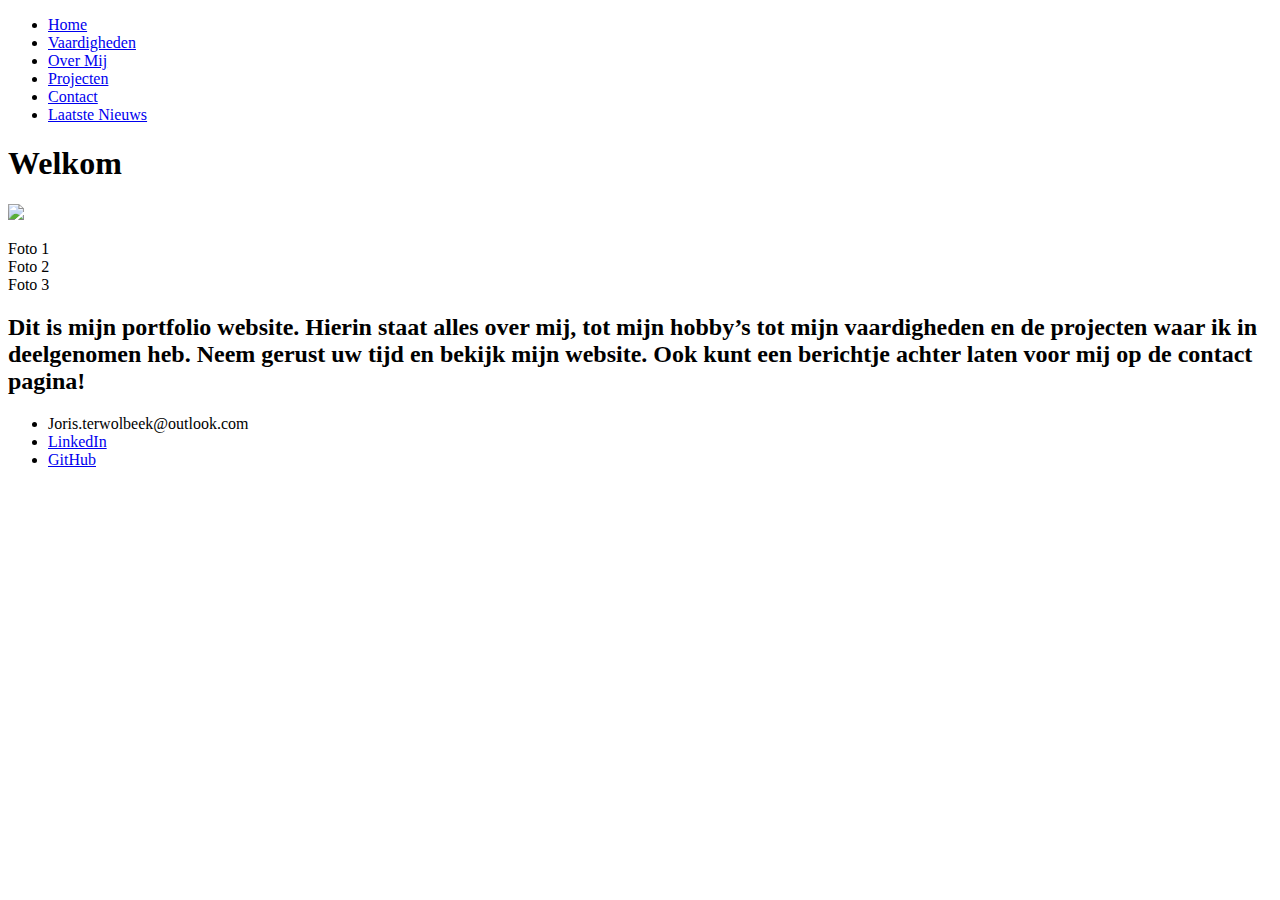
==== Index.html @ b8a939c2 "JS linken" ====
<!DOCTYPE html>
<html lang="en">
<head>
    <meta charset="UTF-8">
    <meta name="viewport" content="width=device-width, initial-scale=1.0">
    <meta http-equiv="X-UA-Compatible" content="ie=edge">
    <link rel = "stylesheet" type = "text/css" href = "C:\Users\joris\OneDrive - ROCvA, ROCvF en VOvA\Project 1\Project_Website\CSS\style.css">
    <script type="text/javascript" src="C:\Users\joris\OneDrive - ROCvA, ROCvF en VOvA\Project 1\Project_Website\JS"></script>
    <title>Home</title>
</head>
<body>
    <header>
        <div class="NavContainer">
            <nav>
                <ul>
                    <li class="NavItem"><a href="Index.html" class="NavLinks">Home</a></li>
                    <li class="NavItem"><a href="Vaardigheden.html" class="NavLinks">Vaardigheden</a></li>
                    <li class="NavItem"><a href="OverMij.html" class="NavLinks">Over Mij</a></li>
                    <li class="NavItem"><a href="Projecten.html" class="NavLinks">Projecten</a></li>
                    <li class="NavItem"><a href="Contact.html" class="NavLinks">Contact</a></li>
                    <li class="NavItem"><a href="LaatsteNieuws.html" class="NavLinks">Laatste Nieuws</a></li>
                </ul>
            </nav>
        </div>
    </header>
    <div class="MainContainer">
        <main>
            <h1>Welkom</h1>
            <img src="C:\Users\joris\OneDrive - ROCvA, ROCvF en VOvA\Project 1\Project_Website\Images\Home_Foto.jpeg" class="WelkomFoto">
            <ul class="MainFotoMenu"></ul>
                <li class="MainFotoItem">Foto 1</li>
                <l1 class="MainFotoItem">Foto 2</l1>
                <li class="MainFotoItem">Foto 3</li>
            </ul>
            <h2>Dit is mijn portfolio website. Hierin staat alles over mij, tot mijn hobby’s tot mijn vaardigheden en de projecten waar ik in deelgenomen heb. Neem gerust uw tijd en bekijk mijn website. Ook kunt een berichtje achter laten voor mij op de contact pagina!</h2>
        </main>
    </div>
        <div class="FooterContainer">
            <footer>
                <ul>
                    <li class="FooterItem">Joris.terwolbeek@outlook.com</li>
                    <li class="FooterItem"><a href="https://nl.linkedin.com/" class="NavFooter">LinkedIn</a></li>
                    <li class="FooterItem"><a href="https://github.com/Opblaasmaatje" class="NavFooter">GitHub</a></li>
                 </ul>
            </footer>
        </div>
</body>
</html>
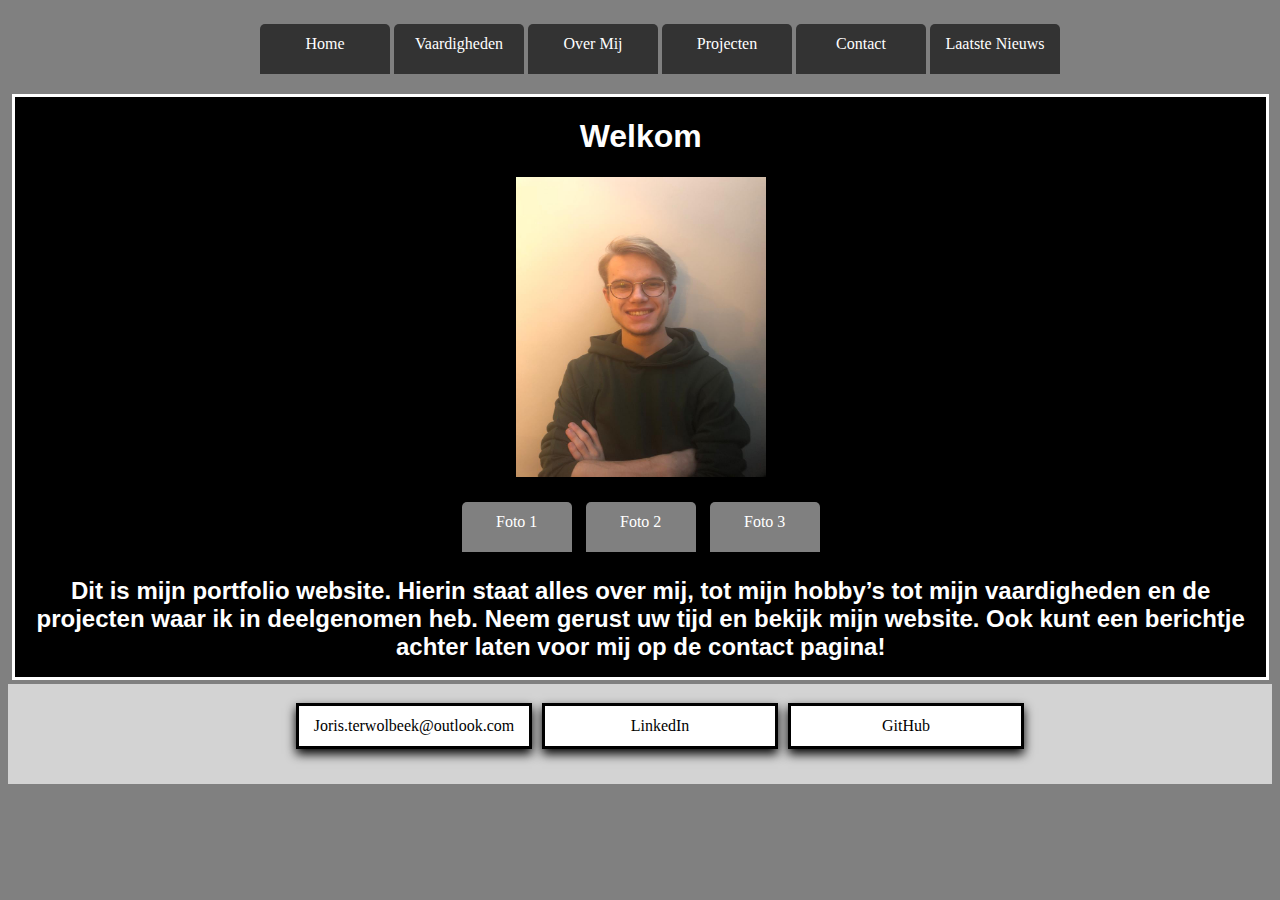
==== commit 815df742: "JS gebruikt om foto's te veranderen" ====
--- a/Index.html
+++ b/Index.html
@@ -4,8 +4,8 @@
     <meta charset="UTF-8">
     <meta name="viewport" content="width=device-width, initial-scale=1.0">
     <meta http-equiv="X-UA-Compatible" content="ie=edge">
-    <link rel = "stylesheet" type = "text/css" href = "C:\Users\joris\OneDrive - ROCvA, ROCvF en VOvA\Project 1\Project_Website\CSS\style.css">
-    <script type="text/javascript" src="C:\Users\joris\OneDrive - ROCvA, ROCvF en VOvA\Project 1\Project_Website\JS"></script>
+    <link rel = "stylesheet" type = "text/css" href = "CSS\style.css">
+    <script type="text/javascript" src="JS\script.js"></script>
     <title>Home</title>
 </head>
 <body>
@@ -26,11 +26,11 @@
     <div class="MainContainer">
         <main>
             <h1>Welkom</h1>
-            <img src="C:\Users\joris\OneDrive - ROCvA, ROCvF en VOvA\Project 1\Project_Website\Images\Home_Foto.jpeg" class="WelkomFoto">
+            <img src="Images\Home_Foto.jpeg" id="WelkomFoto">
             <ul class="MainFotoMenu"></ul>
-                <li class="MainFotoItem">Foto 1</li>
-                <l1 class="MainFotoItem">Foto 2</l1>
-                <li class="MainFotoItem">Foto 3</li>
+                <li class="MainFotoItem" onclick="changeImage()">Foto 1</li>
+                <l1 class="MainFotoItem" onclick="changeImage2()">Foto 2</l1>
+                <li class="MainFotoItem" onclick="changeImage3()">Foto 3</li>
             </ul>
             <h2>Dit is mijn portfolio website. Hierin staat alles over mij, tot mijn hobby’s tot mijn vaardigheden en de projecten waar ik in deelgenomen heb. Neem gerust uw tijd en bekijk mijn website. Ook kunt een berichtje achter laten voor mij op de contact pagina!</h2>
         </main>
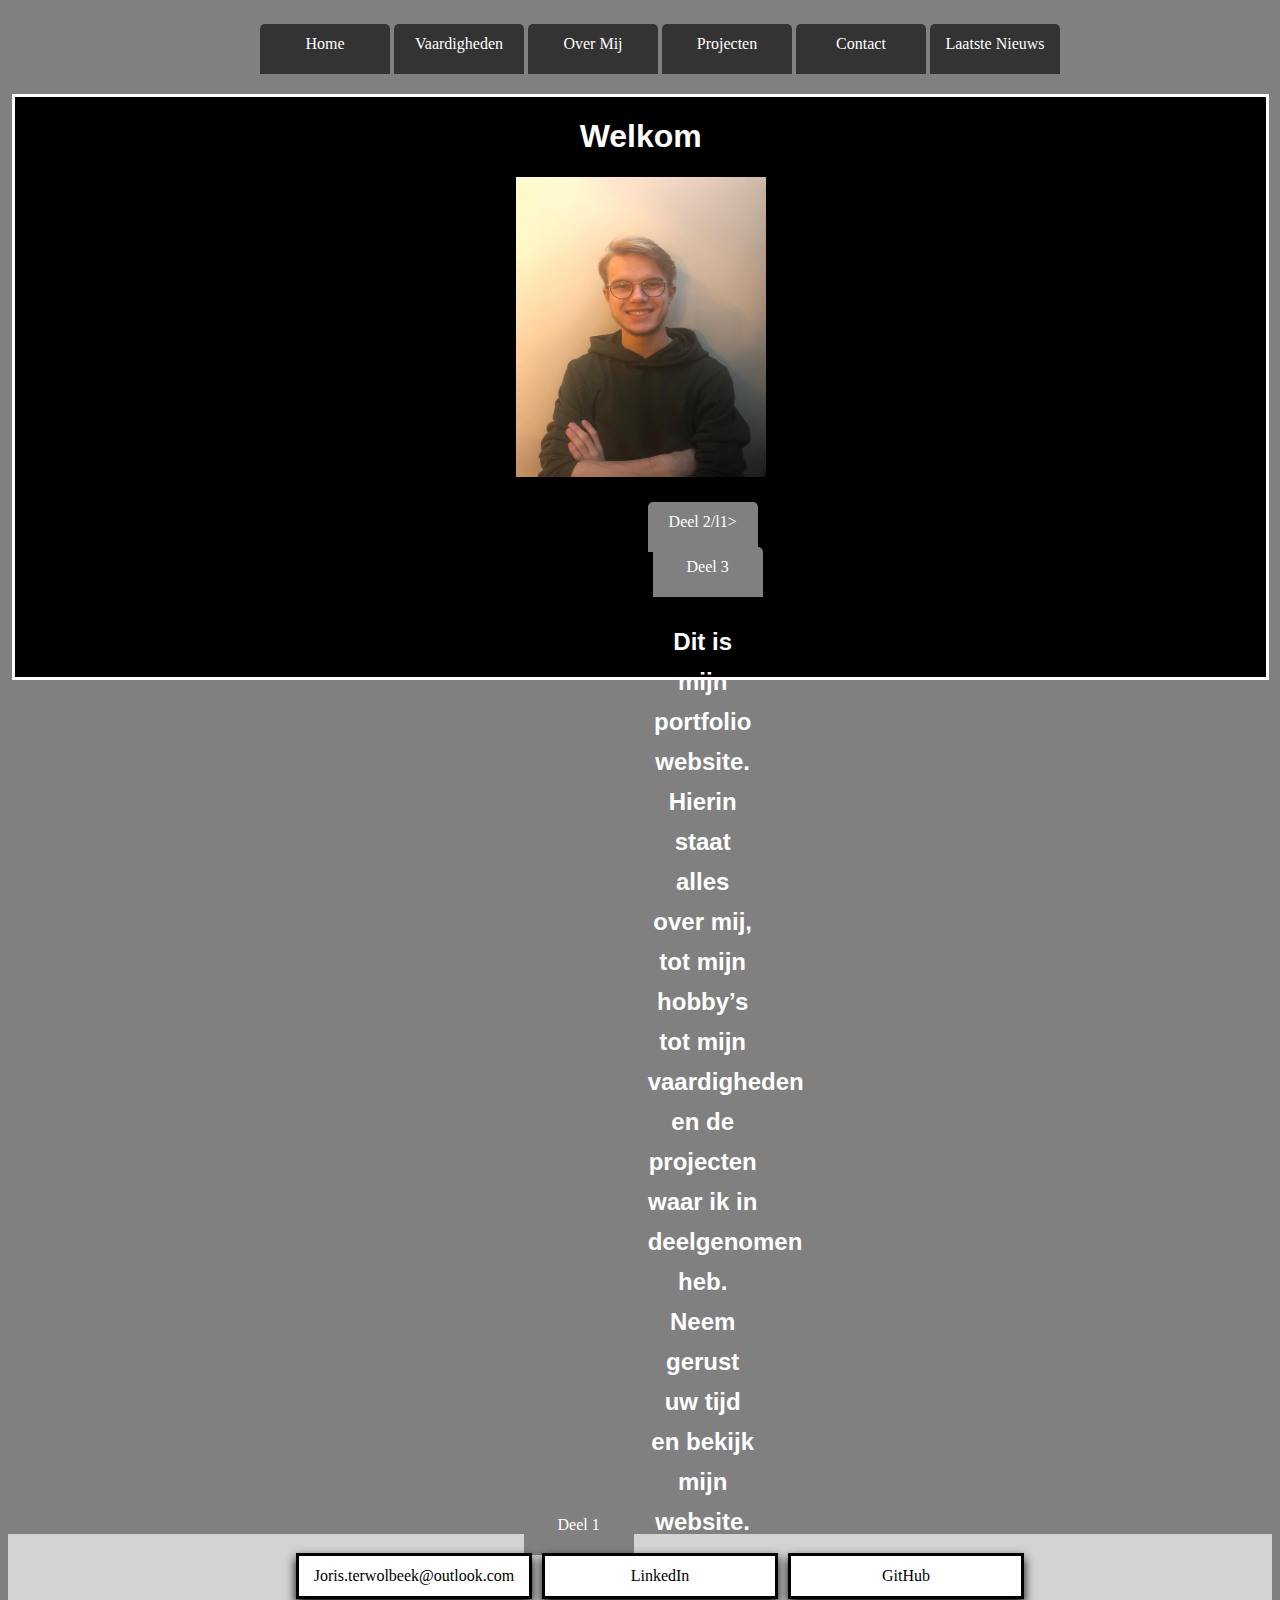
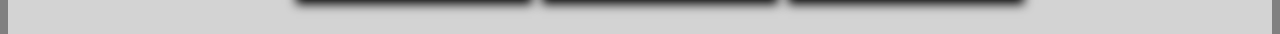
==== commit e2bf6323: "Hobby's user story af" ====
--- a/Index.html
+++ b/Index.html
@@ -25,14 +25,14 @@
     </header>
     <div class="MainContainer">
         <main>
-            <h1>Welkom</h1>
+            <h1 id="Titel">Welkom</h1>
             <img src="Images\Home_Foto.jpeg" id="WelkomFoto">
             <ul class="MainFotoMenu"></ul>
-                <li class="MainFotoItem" onclick="changeImage()">Foto 1</li>
-                <l1 class="MainFotoItem" onclick="changeImage2()">Foto 2</l1>
-                <li class="MainFotoItem" onclick="changeImage3()">Foto 3</li>
+                <li class="MainFotoItem" onclick="changeImage()">Deel 1</li>
+                <l1 class="MainFotoItem" onclick="changeImage2()">Deel 2/l1>
+                <li class="MainFotoItem" onclick="changeImage3()">Deel 3</li>
             </ul>
-            <h2>Dit is mijn portfolio website. Hierin staat alles over mij, tot mijn hobby’s tot mijn vaardigheden en de projecten waar ik in deelgenomen heb. Neem gerust uw tijd en bekijk mijn website. Ook kunt een berichtje achter laten voor mij op de contact pagina!</h2>
+            <h2 id="Inhoud">Dit is mijn portfolio website. Hierin staat alles over mij, tot mijn hobby’s tot mijn vaardigheden en de projecten waar ik in deelgenomen heb. Neem gerust uw tijd en bekijk mijn website.</h2>
         </main>
     </div>
         <div class="FooterContainer">
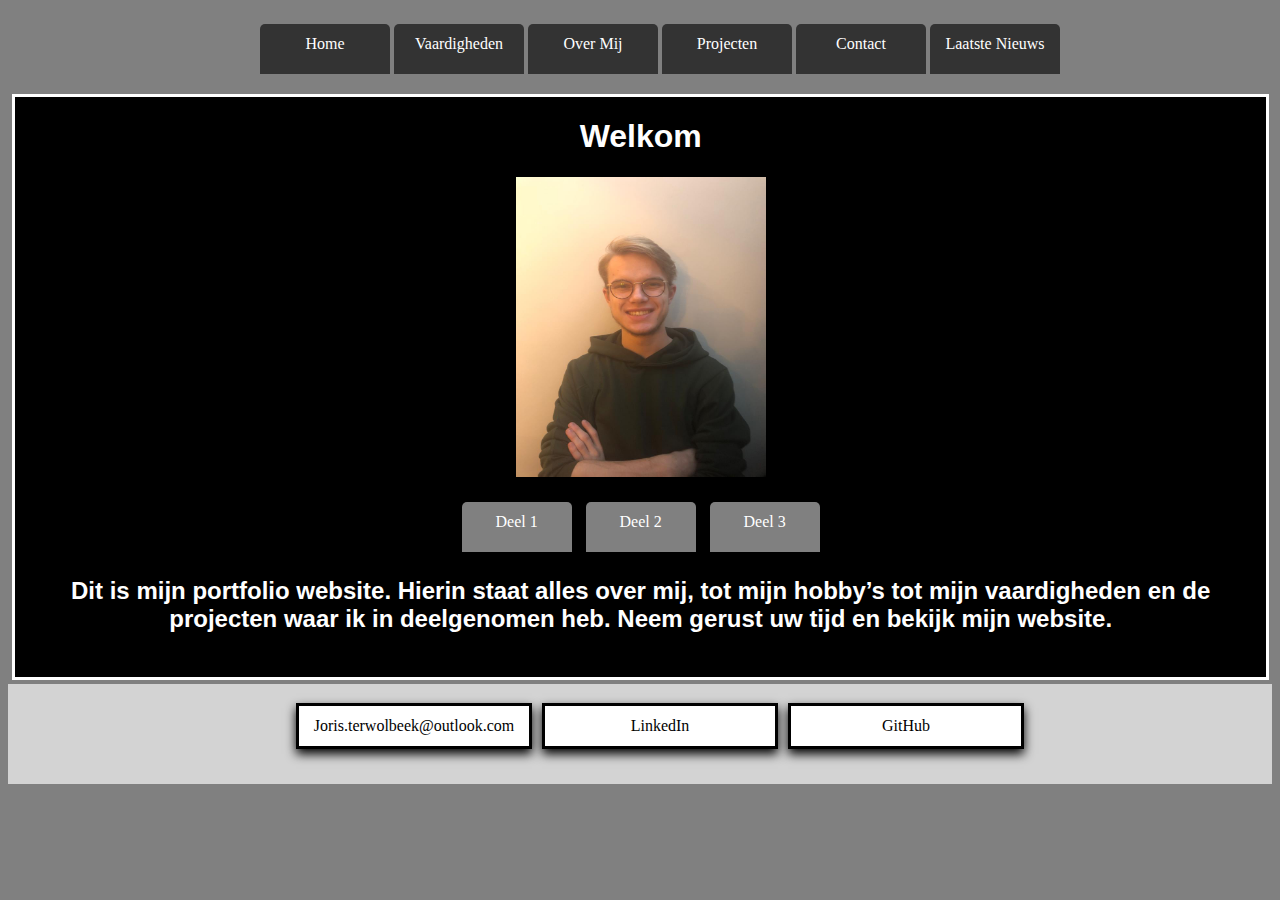
==== commit 7bcca782: "Template voor andere pagina's gemaakt" ====
--- a/Index.html
+++ b/Index.html
@@ -29,7 +29,7 @@
             <img src="Images\Home_Foto.jpeg" id="WelkomFoto">
             <ul class="MainFotoMenu"></ul>
                 <li class="MainFotoItem" onclick="changeImage()">Deel 1</li>
-                <l1 class="MainFotoItem" onclick="changeImage2()">Deel 2/l1>
+                <l1 class="MainFotoItem" onclick="changeImage2()">Deel 2</l1>
                 <li class="MainFotoItem" onclick="changeImage3()">Deel 3</li>
             </ul>
             <h2 id="Inhoud">Dit is mijn portfolio website. Hierin staat alles over mij, tot mijn hobby’s tot mijn vaardigheden en de projecten waar ik in deelgenomen heb. Neem gerust uw tijd en bekijk mijn website.</h2>
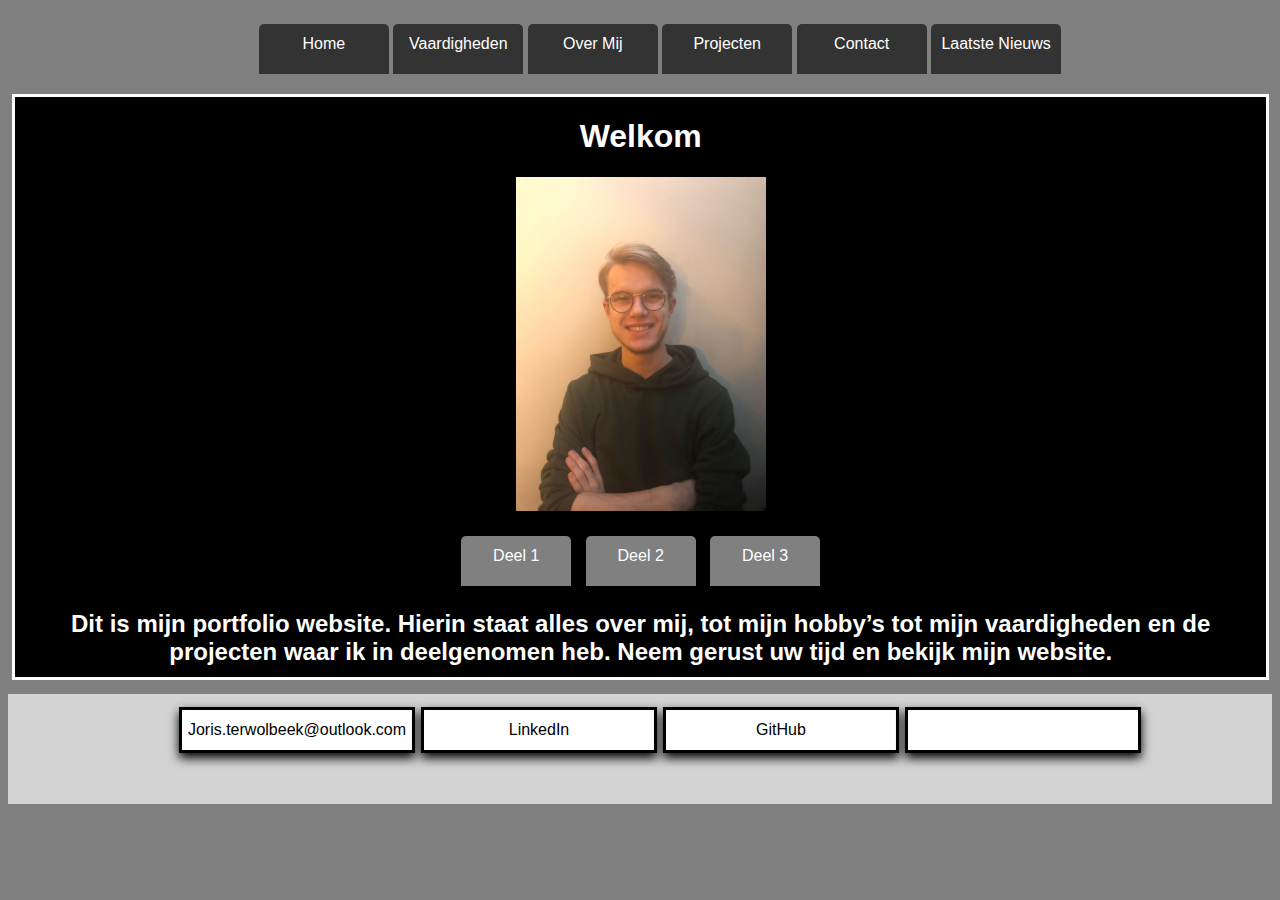
==== commit af8e9643: "Date + deel van like dislike knop" ====
--- a/Index.html
+++ b/Index.html
@@ -37,10 +37,11 @@
     </div>
         <div class="FooterContainer">
             <footer>
-                <ul>
+                <ul class="FooterContainer">
                     <li class="FooterItem">Joris.terwolbeek@outlook.com</li>
                     <li class="FooterItem"><a href="https://nl.linkedin.com/" class="NavFooter">LinkedIn</a></li>
                     <li class="FooterItem"><a href="https://github.com/Opblaasmaatje" class="NavFooter">GitHub</a></li>
+                    <li class="FooterItem"><p id="date"></p></li> 
                  </ul>
             </footer>
         </div>
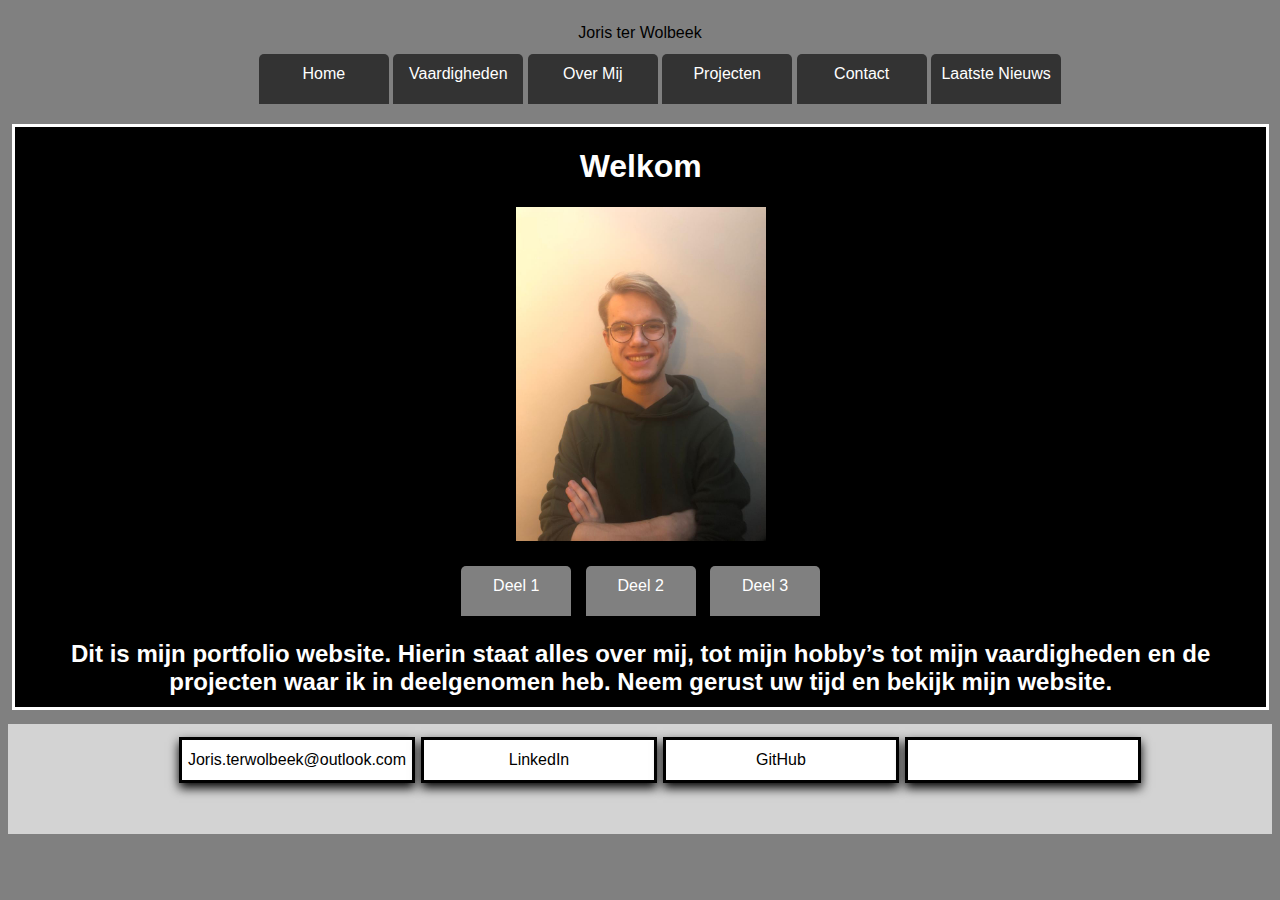
==== commit e776be58: "Project Pagina afgemaakt met foto's" ====
--- a/Index.html
+++ b/Index.html
@@ -10,6 +10,9 @@
 </head>
 <body>
     <header>
+        <div class="Naam">
+                <p class="Naam1">Joris ter Wolbeek</p>
+            </div>
         <div class="NavContainer">
             <nav>
                 <ul>
